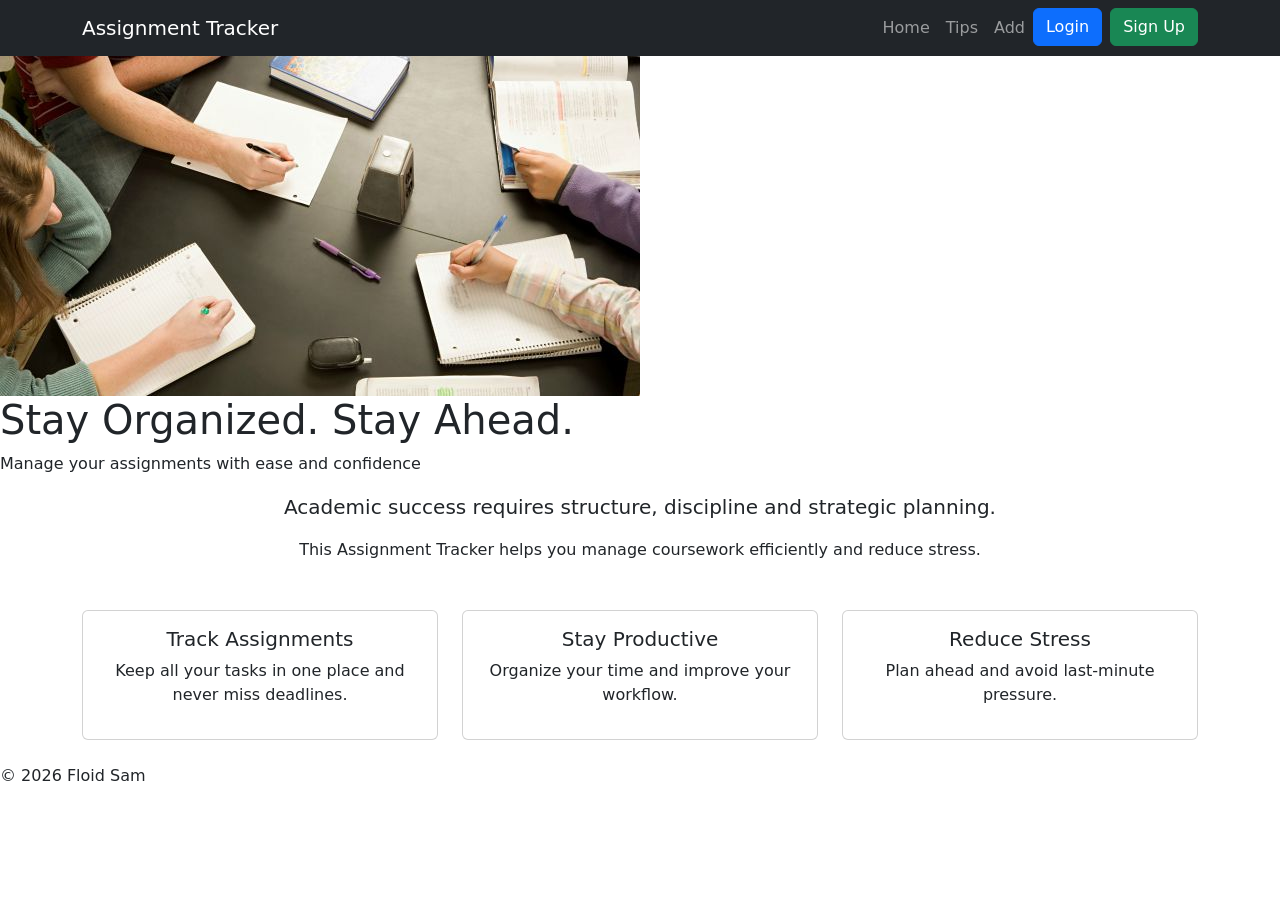
==== index.html @ 007ff3f3 "Update index.html" ====
<!DOCTYPE html>
<html lang="en">
<head>
<meta charset="UTF-8">
<meta name="viewport" content="width=device-width, initial-scale=1.0">
<title>Assignment Tracker</title>

<link href="https://cdn.jsdelivr.net/npm/bootstrap@5.3.0/dist/css/bootstrap.min.css" rel="stylesheet">

</head>

<body class="Home">

<nav class="navbar navbar-expand-lg navbar-dark bg-dark">
<div class="container">
<a class="navbar-brand" href="#">Assignment Tracker</a>

<button class="navbar-toggler" type="button" data-bs-toggle="collapse" data-bs-target="#navbarNav">
<span class="navbar-toggler-icon"></span>
</button>

<div class="collapse navbar-collapse" id="navbarNav">
<ul class="navbar-nav ms-auto" id="navbar-items">

</ul>
</div>
</div>
</nav>

<section class="hero">
<img src="deep focus.jpg" alt="Study image">
<div class="hero-text">
<h1>Stay Organized. Stay Ahead.</h1>
<p>Manage your assignments with ease and confidence</p>
</div>
</section>

<main class="container text-center">
<p class="lead">Academic success requires structure, discipline and strategic planning.</p>
<p>This Assignment Tracker helps you manage coursework efficiently and reduce stress.</p>

<div class="row mt-5">
<div class="col-md-4 mb-4">
<div class="card p-3">
<h5>Track Assignments</h5>
<p>Keep all your tasks in one place and never miss deadlines.</p>
</div>
</div>

<div class="col-md-4 mb-4">
<div class="card p-3">
<h5>Stay Productive</h5>
<p>Organize your time and improve your workflow.</p>
</div>
</div>

<div class="col-md-4 mb-4">
<div class="card p-3">
<h5>Reduce Stress</h5>
<p>Plan ahead and avoid last-minute pressure.</p>
</div>
</div>
</div>
</main>

<footer>
<p>&copy; 2026 Floid Sam</p>
</footer>

<script>
document.addEventListener("DOMContentLoaded", function() {
    const navbar = document.getElementById("navbar-items");
    const currentUser = localStorage.getItem("currentUser");

    if (currentUser) {
        navbar.innerHTML = `
            <li class="nav-item"><a class="nav-link" href="index.html">Home</a></li>
            <li class="nav-item"><a class="nav-link" href="tips.html">Tips</a></li>
            <li class="nav-item"><a class="nav-link" href="add.html">Add</a></li>
            <li class="nav-item"><span class="navbar-text text-white me-2">Welcome, ${currentUser}</span></li>
            <li class="nav-item"><button class="btn btn-danger" onclick="logout()">Logout</button></li>
        `;
    } else {
        navbar.innerHTML = `
            <li class="nav-item"><a class="nav-link" href="index.html">Home</a></li>
            <li class="nav-item"><a class="nav-link" href="tips.html">Tips</a></li>
            <li class="nav-item"><a class="nav-link" href="add.html">Add</a></li>
            <li class="nav-item"><a class="btn btn-primary me-2" href="login.html">Login</a></li>
            <li class="nav-item"><a class="btn btn-success" href="signup.html">Sign Up</a></li>
        `;
    }
});

function logout() {
    localStorage.removeItem("currentUser");
    location.reload();
}
</script>

<script src="https://cdn.jsdelivr.net/npm/bootstrap@5.3.0/dist/js/bootstrap.bundle.min.js"></script>
</body>
</html>
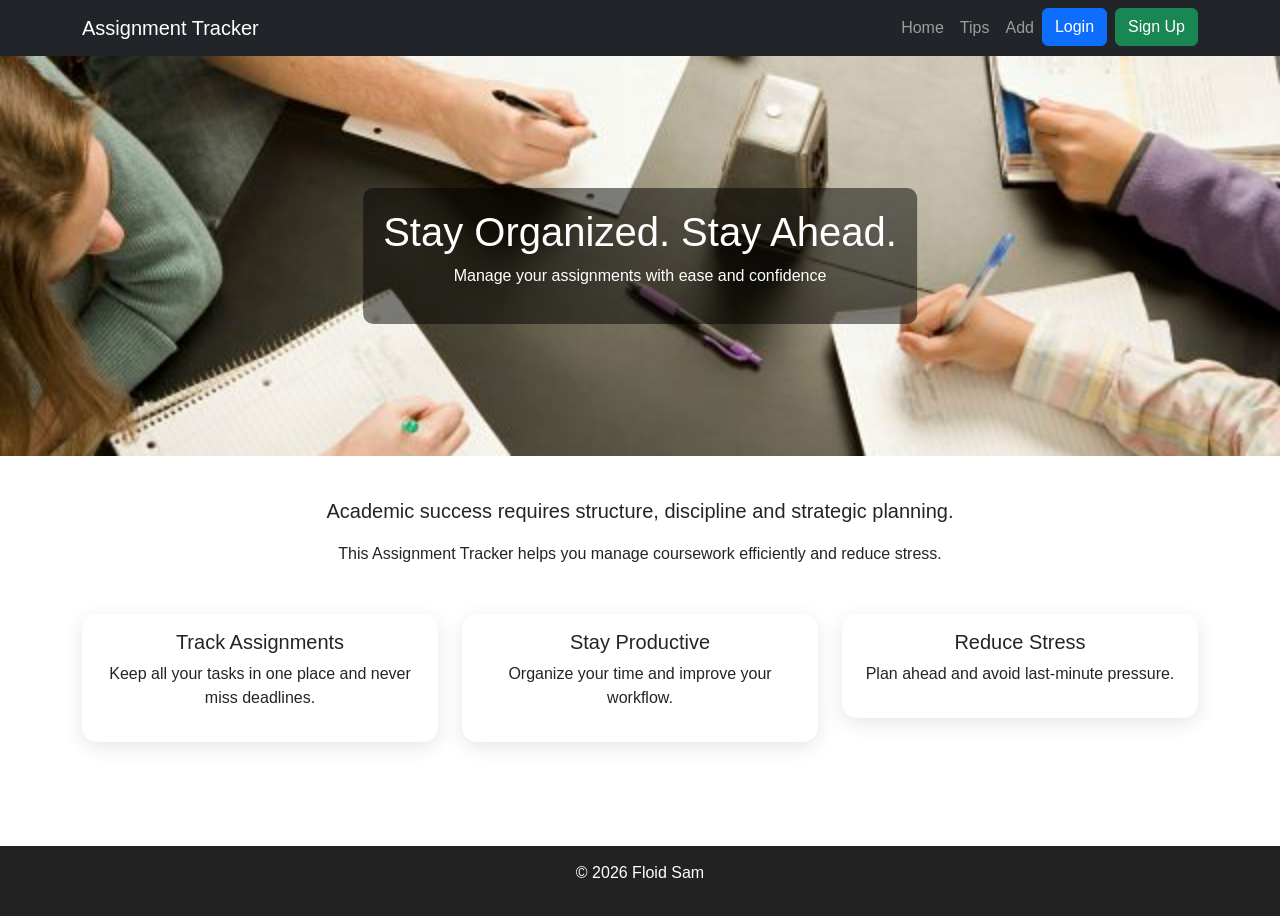
==== commit 9bef1f1c: "Update index.html" ====
--- a/index.html
+++ b/index.html
@@ -6,10 +6,35 @@
 <title>Assignment Tracker</title>
 
 <link href="https://cdn.jsdelivr.net/npm/bootstrap@5.3.0/dist/css/bootstrap.min.css" rel="stylesheet">
-
+<style> 
+    body{
+    font-family: Arial, sans-serif; margin: 0; 
+} 
+    .navbar{
+        box-shadow: 0 2px 10px rgba(0,0,0,0.1); 
+    }
+    .hero{ 
+        position: relative; height: 400px; overflow: hidden;
+     }
+    .hero img
+    { width: 100%; height: 100%; object-fit: cover;
+    } 
+    .hero-text{
+        position: absolute; top: 50%; left: 50%; transform: translate(-50%, -50%); color: white; text-align: center; background: rgba(0,0,0,0.5); padding: 20px; border-radius: 10px;
+    }
+    main{
+        padding: 40px 20px;
+    } .card{ 
+        border: none; border-radius: 15px; box-shadow: 0 5px 20px rgba(0,0,0,0.1); transition: 0.3s; 
+    } .card:hover{ 
+        transform: translateY(-5px); 
+    } 
+    footer{
+        background:#222; color:white; text-align:center; padding:15px; margin-top:40px; }
+</style>
 </head>
 
-<body class="Home">
+<body class= "Home" >
 
 <nav class="navbar navbar-expand-lg navbar-dark bg-dark">
 <div class="container">
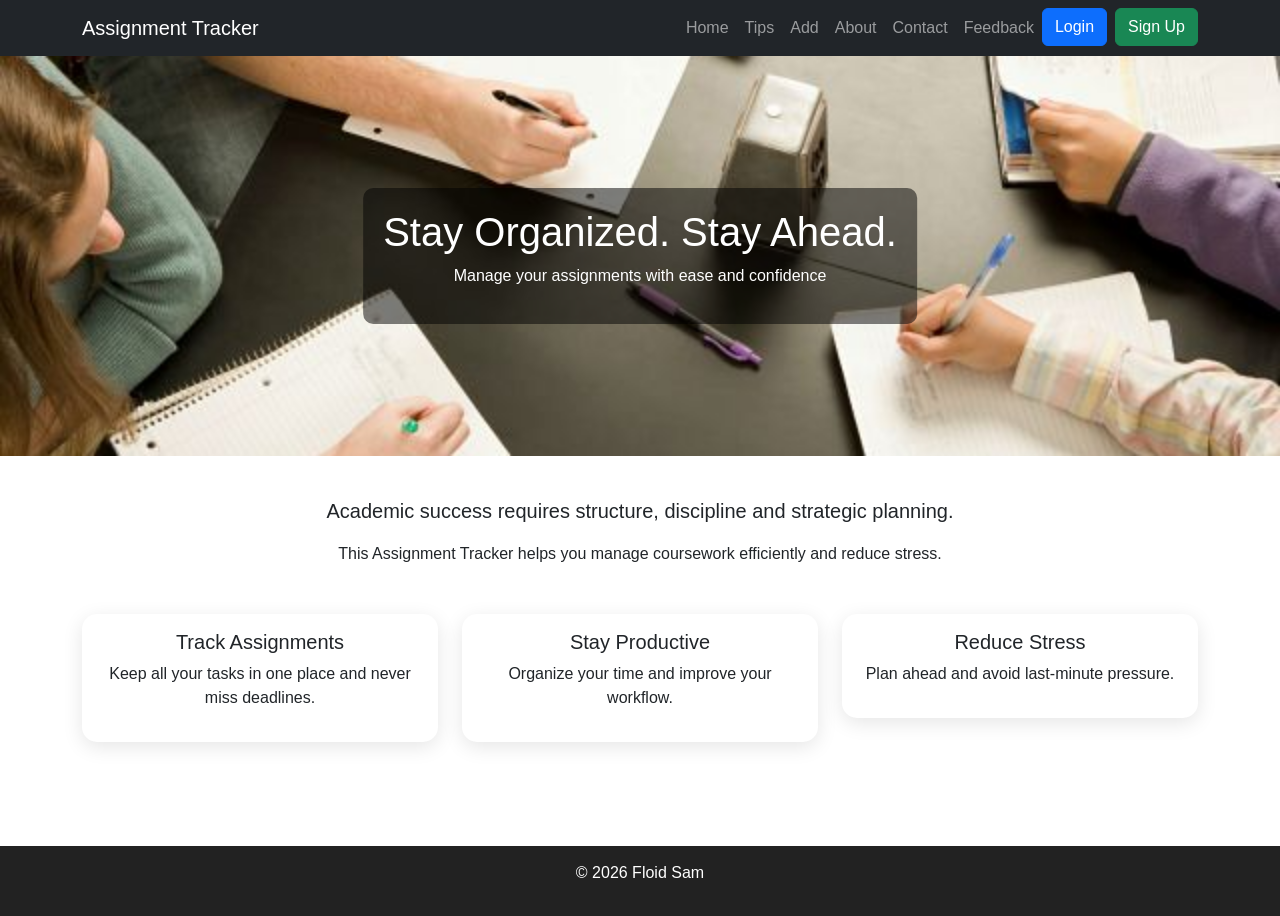
==== commit ef480f63: "Update index.html" ====
--- a/index.html
+++ b/index.html
@@ -5,7 +5,8 @@
 <meta name="viewport" content="width=device-width, initial-scale=1.0">
 <title>Assignment Tracker</title>
 
-<link href="https://cdn.jsdelivr.net/npm/bootstrap@5.3.0/dist/css/bootstrap.min.css" rel="stylesheet">
+<link href="https://cdn.jsdelivr.net/npm/bootstrap@5.3.0/dist/css/bootstrap.min.css" rel="stylesheet"> 
+<link rel="stylesheet" href="style.css">
 <style> 
     body{
     font-family: Arial, sans-serif; margin: 0; 
@@ -34,7 +35,7 @@
 </style>
 </head>
 
-<body class= "Home" >
+<body>
 
 <nav class="navbar navbar-expand-lg navbar-dark bg-dark">
 <div class="container">
@@ -102,6 +103,9 @@
             <li class="nav-item"><a class="nav-link" href="index.html">Home</a></li>
             <li class="nav-item"><a class="nav-link" href="tips.html">Tips</a></li>
             <li class="nav-item"><a class="nav-link" href="add.html">Add</a></li>
+            <li class="nav-item"><a class="nav-link" href="about.html">About</a></li>
+            <li class="nav-item"><a class="nav-link" href="contact.html">Contact</a></li>
+           <li class="nav-item"><a class="nav-link" href="feedback.html">Feedback</a></li> 
             <li class="nav-item"><span class="navbar-text text-white me-2">Welcome, ${currentUser}</span></li>
             <li class="nav-item"><button class="btn btn-danger" onclick="logout()">Logout</button></li>
         `;
@@ -110,6 +114,9 @@
             <li class="nav-item"><a class="nav-link" href="index.html">Home</a></li>
             <li class="nav-item"><a class="nav-link" href="tips.html">Tips</a></li>
             <li class="nav-item"><a class="nav-link" href="add.html">Add</a></li>
+            <li class="nav-item"><a class="nav-link" href="about.html">About</a></li>
+            <li class="nav-item"><a class="nav-link" href="contact.html">Contact</a></li>
+            <li class="nav-item"><a class="nav-link" href="feedback.html">Feedback</a></li>
             <li class="nav-item"><a class="btn btn-primary me-2" href="login.html">Login</a></li>
             <li class="nav-item"><a class="btn btn-success" href="signup.html">Sign Up</a></li>
         `;
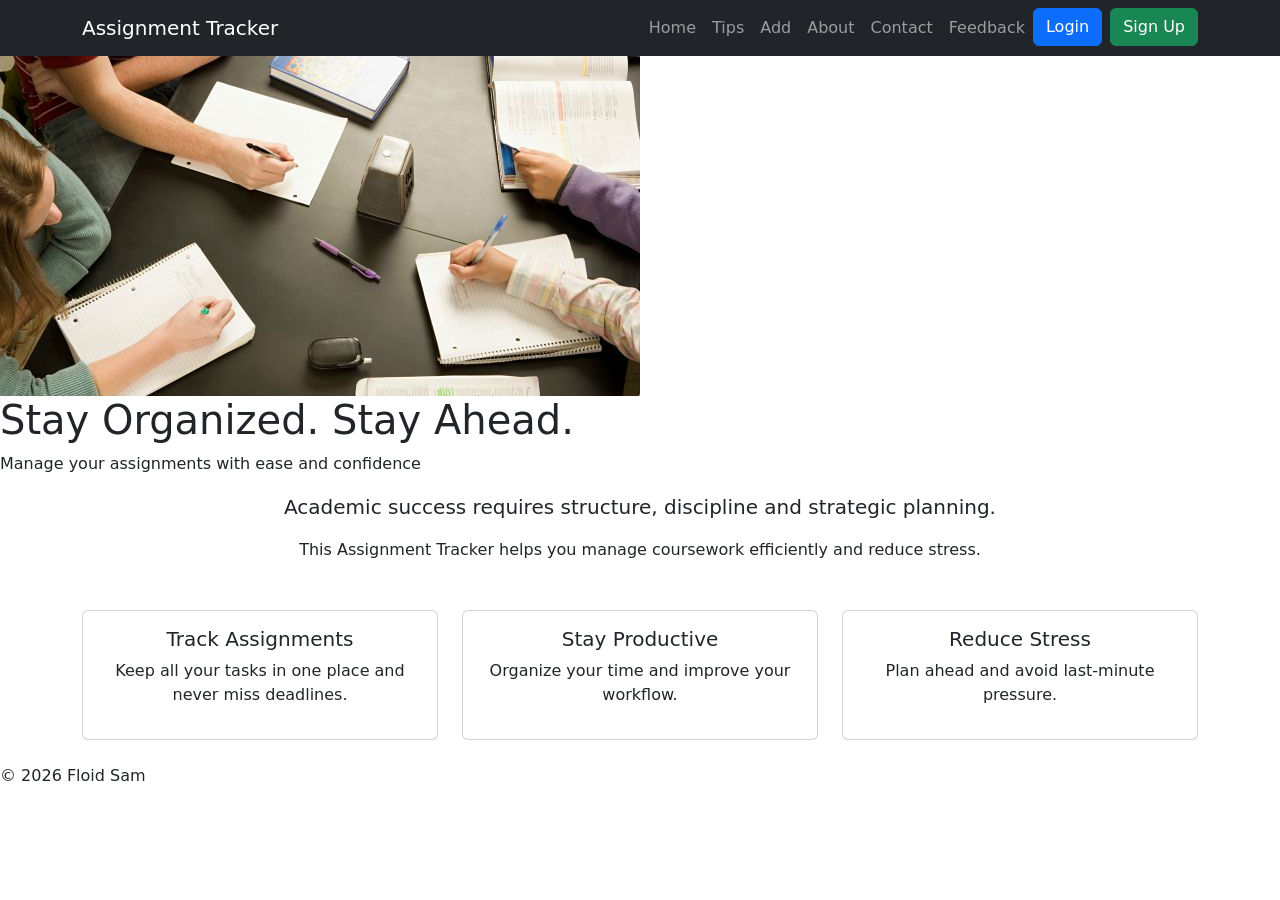
==== commit 5428fdaa: "Update index.html" ====
--- a/index.html
+++ b/index.html
@@ -7,32 +7,6 @@
 
 <link href="https://cdn.jsdelivr.net/npm/bootstrap@5.3.0/dist/css/bootstrap.min.css" rel="stylesheet"> 
 <link rel="stylesheet" href="style.css">
-<style> 
-    body{
-    font-family: Arial, sans-serif; margin: 0; 
-} 
-    .navbar{
-        box-shadow: 0 2px 10px rgba(0,0,0,0.1); 
-    }
-    .hero{ 
-        position: relative; height: 400px; overflow: hidden;
-     }
-    .hero img
-    { width: 100%; height: 100%; object-fit: cover;
-    } 
-    .hero-text{
-        position: absolute; top: 50%; left: 50%; transform: translate(-50%, -50%); color: white; text-align: center; background: rgba(0,0,0,0.5); padding: 20px; border-radius: 10px;
-    }
-    main{
-        padding: 40px 20px;
-    } .card{ 
-        border: none; border-radius: 15px; box-shadow: 0 5px 20px rgba(0,0,0,0.1); transition: 0.3s; 
-    } .card:hover{ 
-        transform: translateY(-5px); 
-    } 
-    footer{
-        background:#222; color:white; text-align:center; padding:15px; margin-top:40px; }
-</style>
 </head>
 
 <body>
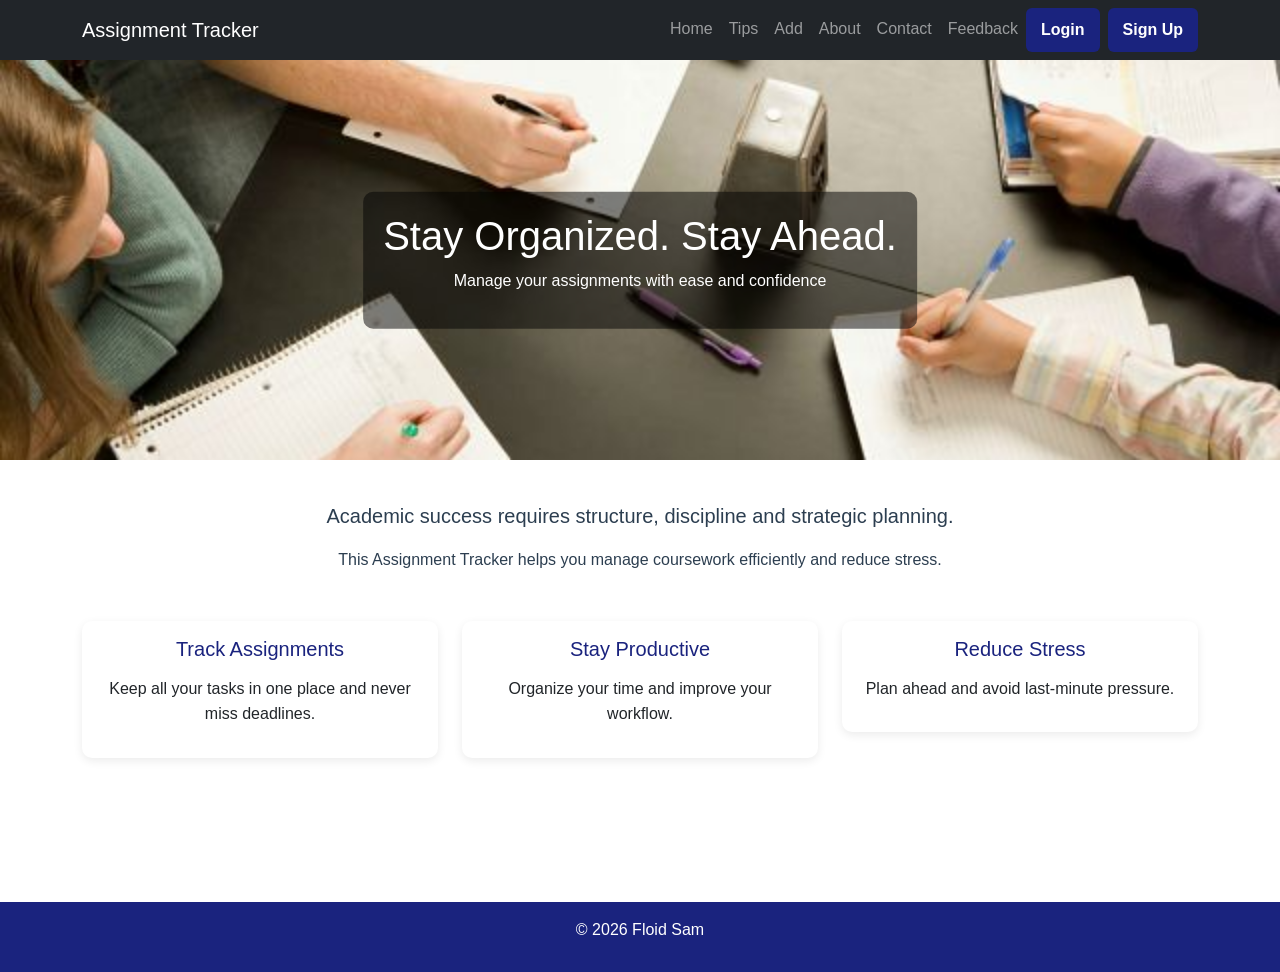
==== commit 2c4fadf1: "Update index.html" ====
--- a/index.html
+++ b/index.html
@@ -6,7 +6,7 @@
 <title>Assignment Tracker</title>
 
 <link href="https://cdn.jsdelivr.net/npm/bootstrap@5.3.0/dist/css/bootstrap.min.css" rel="stylesheet"> 
-<link rel="stylesheet" href="style.css">
+<link rel="stylesheet" href="styles.css">
 </head>
 
 <body>
--- a/styles.css
+++ b/styles.css
@@ -0,0 +1,221 @@
+
+
+    body{
+    font-family: Arial, sans-serif; margin: 0; 
+} 
+    .navbar{
+        box-shadow: 0 2px 10px rgba(0,0,0,0.1); 
+    }
+    .hero{ 
+        position: relative; height: 400px; overflow: hidden;
+     }
+    .hero img
+    { width: 100%; height: 100%; object-fit: cover;
+    } 
+    .hero-text{
+        position: absolute; top: 50%; left: 50%; transform: translate(-50%, -50%); color: white; text-align: center; background: rgba(0,0,0,0.5); padding: 20px; border-radius: 10px;
+    }
+    main{
+        padding: 40px 20px;
+    } .card{ 
+        border: none; border-radius: 15px; box-shadow: 0 5px 20px rgba(0,0,0,0.1); transition: 0.3s; 
+    } .card:hover{ 
+        transform: translateY(-5px); 
+    } 
+    footer{
+        background:#222; color:white; text-align:center; padding:15px; margin-top:40px; }
+body.home{
+  font-family: Arial, sans-serif;
+  margin: 0;
+}
+
+body.home .navbar{
+  box-shadow: 0 2px 10px rgba(0,0,0,0.1);
+}
+
+body.home .hero{
+  position: relative;
+  height: 400px;
+  overflow: hidden;
+}
+
+body.home .hero img{
+  width: 100%;
+  height: 100%;
+  object-fit: cover;
+}
+
+body.home .hero-text{
+  position: absolute;
+  top: 50%;
+  left: 50%;
+  transform: translate(-50%, -50%);
+  color: white;
+  text-align: center;
+  background: rgba(0,0,0,0.5);
+  padding: 20px;
+  border-radius: 10px;
+}
+body.home main{
+  padding: 40px 20px;
+}
+
+body.home .card{
+  border: none;
+  border-radius: 15px;
+  box-shadow: 0 5px 20px rgba(0,0,0,0.1);
+  transition: 0.3s;
+}
+
+body.home .card:hover{
+  transform: translateY(-5px);
+}
+
+body.home footer{
+  background:#222;
+  color:white;
+  text-align:center;
+  padding:15px;
+  margin-top:40px;
+}
+body {
+  font-family: 'Segoe UI', Tahoma, Geneva, Verdana, sans-serif;
+  color: #2c3e50;
+  background-color: white;
+  margin: 0;
+  padding: 0;
+  line-height: 1.6;
+}
+header {
+  background-color: #1a237e; /* dark navy */
+  color: #ffffff;
+  padding: 20px 0;
+  text-align: center;
+  box-shadow: 0 3px 6px rgba(0,0,0,0.1);
+}
+
+header h1 {
+  margin: 0;
+  font-size: 2rem;
+  letter-spacing: 1px;
+}
+
+header p {
+  color: #ff9800;
+  margin-top: 5px;
+  font-size: 1rem;
+}
+
+main, .tab-pane {
+  width: 100%;
+  max-width: 100%;
+  padding: 40px;
+  background-color: #ffffff;
+}
+
+h2, h4, h5 {
+  color: #1a237e;
+  margin-bottom: 15px;
+}
+
+p {
+  margin-bottom: 15px;
+}
+ul {
+  list-style-type: disc;
+  padding-left: 20px;
+  margin-bottom: 20px;
+}
+
+.nav-tabs .nav-link.active {
+  background-color: #3949ab;
+  color: #fff;
+  border-radius: 5px 5px 0 0;
+}
+
+.nav-tabs .nav-link {
+  color: #1a237e;
+}
+iframe, video {
+  width: 70%;
+  max-width: 70%;
+  border: 2px solid #1a237e;
+  border-radius: 8px;
+  margin-top: 15px;
+}
+
+
+.card {
+  background-color: #ffffff;
+  padding: 20px;
+  border-radius: 10px;
+  box-shadow: 0 3px 10px rgba(0,0,0,0.08);
+  margin-bottom: 30px;
+}
+
+
+input, select, textarea {
+  width: 100%;
+  padding: 10px;
+  margin-top: 5px;
+  margin-bottom: 15px;
+  border: 1px solid #ccc;
+  border-radius: 6px;
+  font-size: 1rem;
+}
+
+button, .btn {
+  background-color: #1a237e;
+  color: #fff;
+  border: none;
+  border-radius: 6px;
+  padding: 10px 15px;
+  cursor: pointer;
+  font-weight: bold;
+  font-size: 1rem;
+  transition: 0.3s;
+}
+
+button:hover, .btn:hover {
+  background-color: #3949ab;
+}
+
+footer {
+  background-color: #1a237e;
+  color: #fff;
+  text-align: center;
+  padding: 15px 0;
+  margin-top: 50px;
+}
+
+table {
+  width: 100%;
+  border-collapse: collapse;
+  text-align: center;
+}
+
+th, td {
+  padding: 8px;
+}
+
+input {
+  width: 90%;
+  border: none;
+  outline: none;
+  text-align: center;
+}
+
+a {
+  color: #1a237e;
+  text-decoration: none;
+}
+
+a:hover {
+  color: #ff9800;
+  text-decoration: underline;
+}
+
+main a[href^="mailto:"] {
+  color: #ff5722;
+  font-weight: bold;
+}
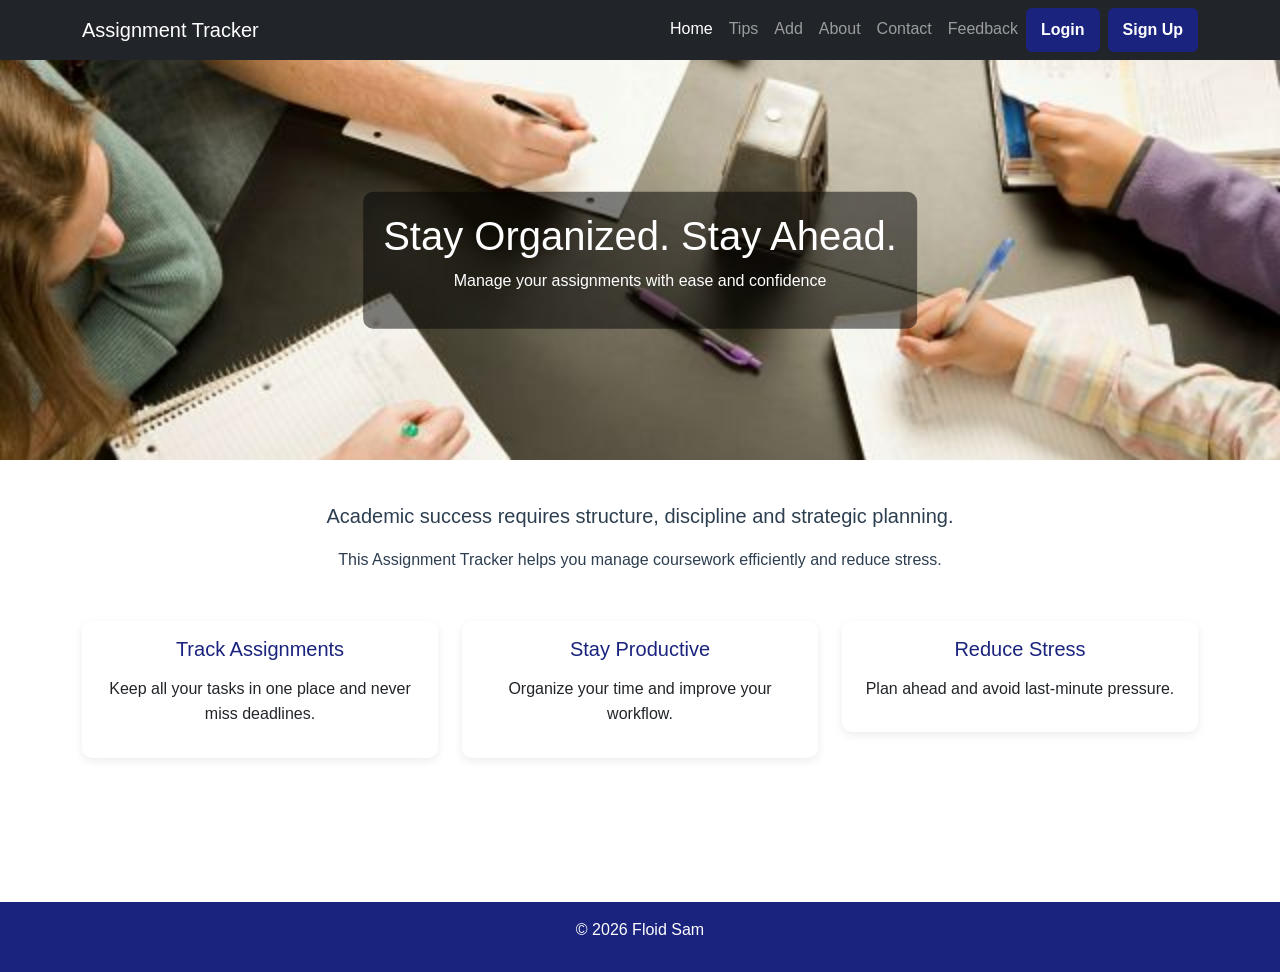
==== commit 19c25fb3: "Update index.html" ====
--- a/index.html
+++ b/index.html
@@ -74,7 +74,7 @@
 
     if (currentUser) {
         navbar.innerHTML = `
-            <li class="nav-item"><a class="nav-link" href="index.html">Home</a></li>
+            <li class="nav-item"><a class="nav-link active" href="index.html">Home</a></li>
             <li class="nav-item"><a class="nav-link" href="tips.html">Tips</a></li>
             <li class="nav-item"><a class="nav-link" href="add.html">Add</a></li>
             <li class="nav-item"><a class="nav-link" href="about.html">About</a></li>
@@ -85,7 +85,7 @@
         `;
     } else {
         navbar.innerHTML = `
-            <li class="nav-item"><a class="nav-link" href="index.html">Home</a></li>
+            <li class="nav-item"><a class="nav-link active" href="index.html">Home</a></li>
             <li class="nav-item"><a class="nav-link" href="tips.html">Tips</a></li>
             <li class="nav-item"><a class="nav-link" href="add.html">Add</a></li>
             <li class="nav-item"><a class="nav-link" href="about.html">About</a></li>
--- a/styles.css
+++ b/styles.css
@@ -219,3 +219,126 @@
   color: #ff5722;
   font-weight: bold;
 }
+/* About Section */
+.about-section{
+    padding: 80px 20px;
+}
+
+.about-title{
+    text-align: center;
+    margin-bottom: 50px;
+}
+
+.about-title h1{
+    font-weight: bold;
+    color: #0d6efd;
+}
+
+.about-card{
+    background-color: white;
+    padding: 40px;
+    border-radius: 12px;
+    box-shadow: 0 2px 10px rgba(0,0,0,0.1);
+}
+
+/* Team Cards */
+.info-card{
+    background-color: white;
+    padding: 25px;
+    border-radius: 12px;
+    text-align: center;
+    box-shadow: 0 2px 10px rgba(0,0,0,0.1);
+    height: 100%;
+}
+
+.info-card h3{
+    color: #0d6efd;
+    margin-bottom: 15px;
+}
+
+<style>
+
+.about-section{
+    padding: 60px 20px;
+}
+
+.about-box{
+    background: white;
+    padding: 40px;
+    border-radius: 10px;
+    box-shadow: 0 2px 10px rgba(0,0,0,0.1);
+}
+
+.about-box h1{
+    margin-bottom: 20px;
+}
+
+.info-card{
+    background: white;
+    padding: 25px;
+    border-radius: 10px;
+    text-align: center;
+    box-shadow: 0 2px 10px rgba(0,0,0,0.1);
+    height: 100%;
+}
+
+.info-card h4{
+    margin-bottom: 15px;
+    color: #0d6efd;
+}
+.video-container video {
+    max-width: 100%;
+    height: auto;
+}
+#timetable {
+    width: 100%;
+    border-collapse: collapse;
+}
+#timetable th, #timetable td {
+    padding: 5px;
+    text-align: center;
+}
+
+.contact-header{
+    background: white;
+    padding: 50px 20px;
+    text-align: center;
+    margin-top: 20px;
+    border-radius: 10px;
+}
+
+.contact-card{
+    background: white;
+    padding: 30px;
+    border-radius: 10px;
+    text-align: center;
+    box-shadow: 0 2px 10px rgba(0,0,0,0.1);
+    height: 100%;
+}
+
+.contact-form{
+    background: white;
+    padding: 40px;
+    border-radius: 10px;
+    margin-top: 40px;
+    box-shadow: 0 2px 10px rgba(0,0,0,0.1);
+}
+
+.feedback-header{
+    background-color: white;
+    padding: 60px 20px;
+    text-align: center;
+    margin-top: 30px;
+    border-radius: 10px;
+    box-shadow: 0 2px 10px rgba(0,0,0,0.1);
+}
+
+.feedback-form{
+    background-color: white;
+    padding: 40px;
+    border-radius: 10px;
+    margin-top: 40px;
+    margin-bottom: 40px;
+    box-shadow: 0 2px 10px rgba(0,0,0,0.1);
+}
+
